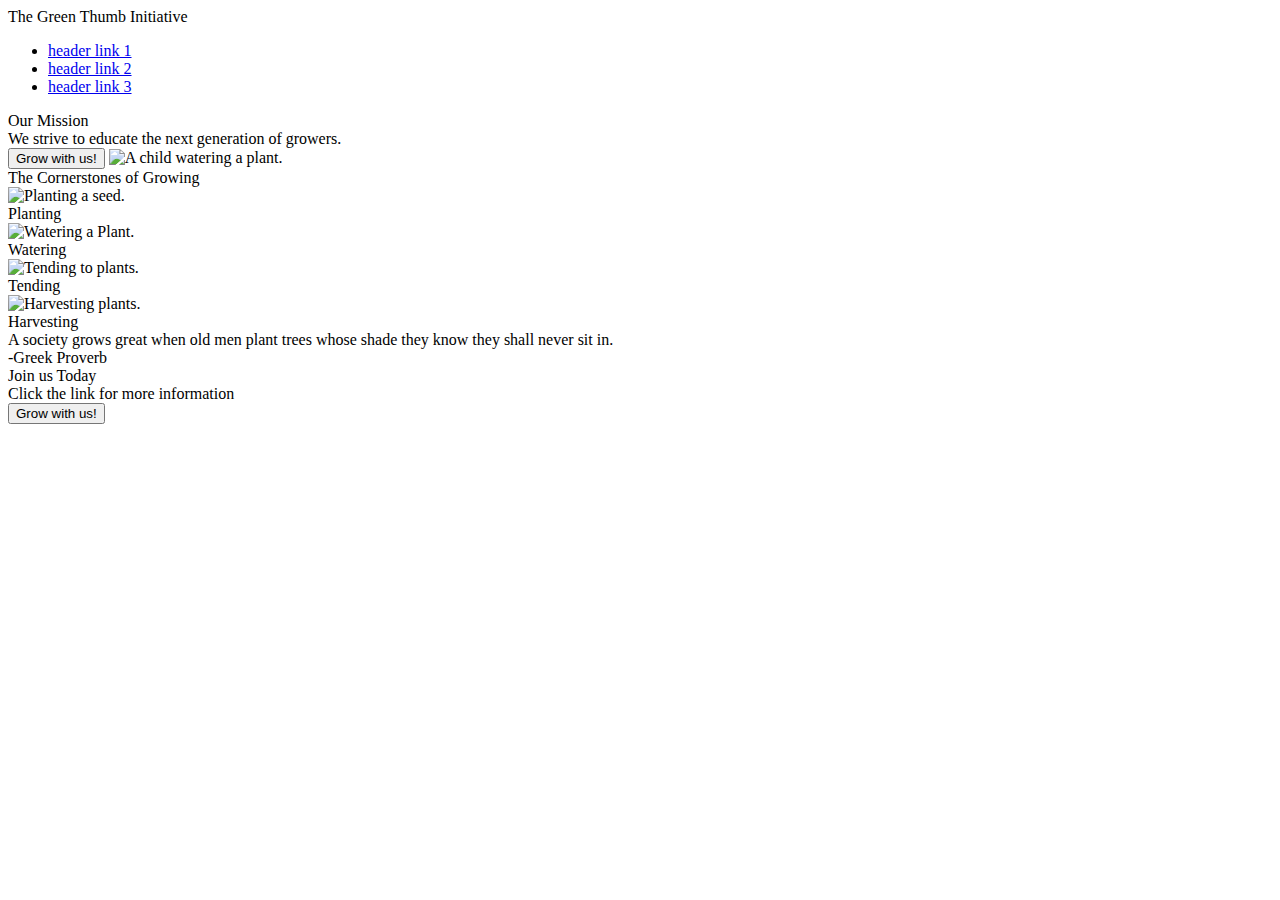
==== index.html @ f5af7a32 "html created." ====
<!DOCTYPE html>
<html lang="en">
<head>
    <meta charset="UTF-8">
    <meta http-equiv="X-UA-Compatible" content="IE=edge">
    <meta name="viewport" content="width=device-width, initial-scale=1.0">
    <title>The Green Thumb Initiative</title>
    <link rel="stylesheet" href="style.css">
</head>
<body>
<div class="one">
  <div class="Logo">
    The Green Thumb Initiative
    <ul>
        <li><a href="#"> header link 1</a></li>
        <li><a href="#"> header link 2</a></li>
        <li><a href="#"> header link 3</a></li>
    </ul>
  </div>
</div>
<div class="Header">
  Our Mission
  <div class="mission-content">
    We strive to educate the next generation of growers.
  </div>
  <div class="header-button"></div>
    <button>Grow with us!</button>
    <img src="./images/Child-gardening.avif" alt="A child watering a plant.">
  </div>
</div> 
<div class="two">
  <div class="header-2">The Cornerstones of Growing</div>
  <div class="img-1">
    <img src="./images/pexels-binyamin-mellish-169523.jpg" alt="Planting a seed.">
    <div class="text">Planting</div>
  </div>
  <div class="img-2">
    <img src="./images/pexels-karolina-grabowska-4750274.jpg" alt="Watering a Plant.">
    <div class="text">Watering</div>
  </div>
  <div class="img-3">
    <img src="./images/pexels-cottonbro-9724431.jpg" alt="Tending to plants.">
    <div class="text">Tending</div>
  </div>
  <div class="img-4">
    <img src="./images/pexels-markus-spiske-1268101.jpg" alt="Harvesting plants.">
    <div class="text">Harvesting</div>
  </div>
</div>
<div class="three">
  <div class="text">A society grows great when old men plant trees whose shade they know they shall never sit in.</div>
  <div class="author">-Greek Proverb</div>
</div>
<div class="four">
  <div class="box">
    <div class="text">Join us Today</div>
    <div class="text">Click the link for more information</div>
    <button>Grow with us!</button>
  </div>
</div>
</body>
</html>
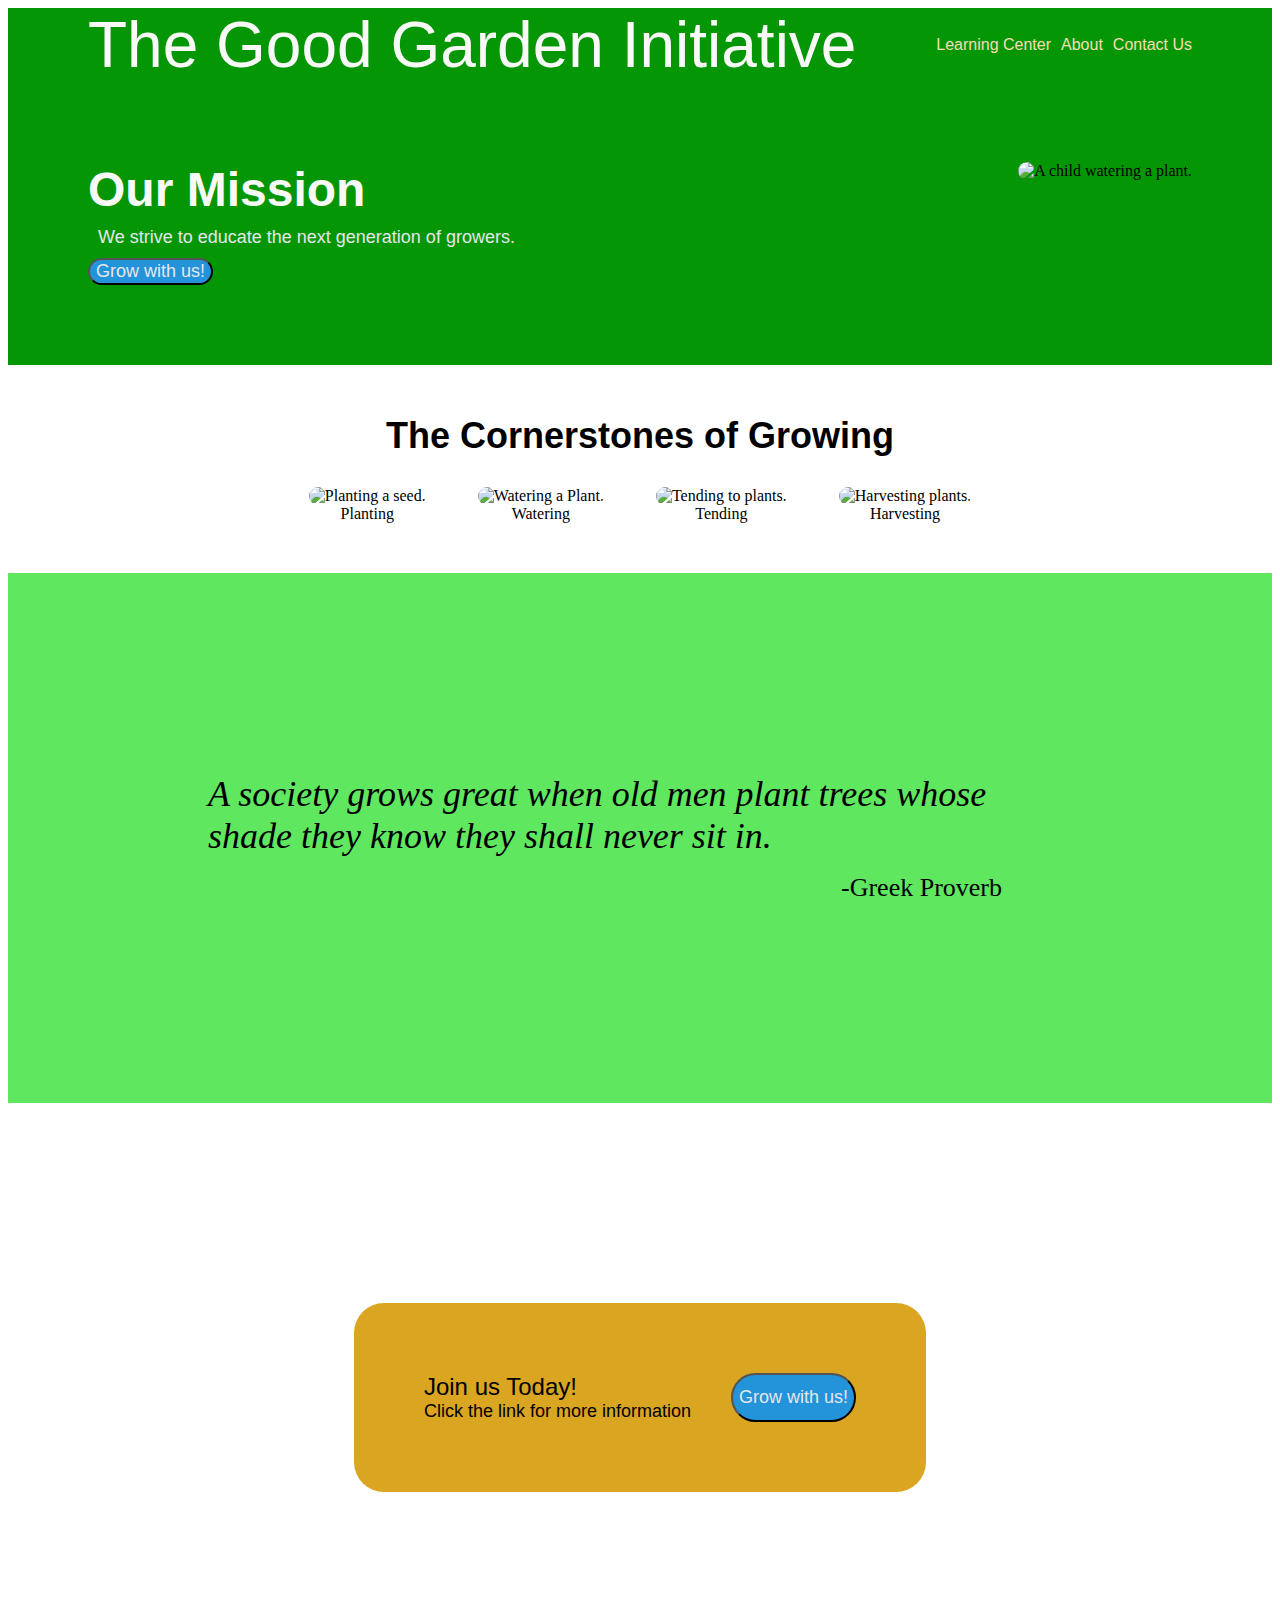
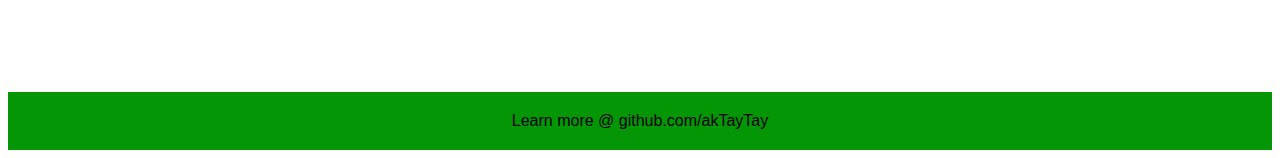
==== commit 056db3e1: "Final changes made." ====
--- a/index.html
+++ b/index.html
@@ -4,59 +4,73 @@
     <meta charset="UTF-8">
     <meta http-equiv="X-UA-Compatible" content="IE=edge">
     <meta name="viewport" content="width=device-width, initial-scale=1.0">
-    <title>The Green Thumb Initiative</title>
+    <title>The Good Garden Initiative</title>
     <link rel="stylesheet" href="style.css">
 </head>
 <body>
+<div class="One">
 <div class="one">
   <div class="Logo">
-    The Green Thumb Initiative
+    <div class="logo">The Good Garden Initiative</div>
     <ul>
-        <li><a href="#"> header link 1</a></li>
-        <li><a href="#"> header link 2</a></li>
-        <li><a href="#"> header link 3</a></li>
+        <li><a href="#"> Learning Center</a></li>
+        <li><a href="#"> About</a></li>
+        <li><a href="#"> Contact Us</a></li>
     </ul>
   </div>
 </div>
 <div class="Header">
-  Our Mission
-  <div class="mission-content">
-    We strive to educate the next generation of growers.
+  <div class="mission">
+  <div class="mission-main">Our Mission</div>
+  <div class="mission-content">We strive to educate the next generation of growers.</div>
+  <div class="header-button">
+    <button>Grow with us!</button></div>
   </div>
-  <div class="header-button"></div>
-    <button>Grow with us!</button>
+  <div class="img-0">
     <img src="./images/Child-gardening.avif" alt="A child watering a plant.">
   </div>
 </div> 
+</div>
 <div class="two">
   <div class="header-2">The Cornerstones of Growing</div>
-  <div class="img-1">
-    <img src="./images/pexels-binyamin-mellish-169523.jpg" alt="Planting a seed.">
-    <div class="text">Planting</div>
-  </div>
-  <div class="img-2">
-    <img src="./images/pexels-karolina-grabowska-4750274.jpg" alt="Watering a Plant.">
-    <div class="text">Watering</div>
-  </div>
-  <div class="img-3">
-    <img src="./images/pexels-cottonbro-9724431.jpg" alt="Tending to plants.">
-    <div class="text">Tending</div>
-  </div>
-  <div class="img-4">
-    <img src="./images/pexels-markus-spiske-1268101.jpg" alt="Harvesting plants.">
-    <div class="text">Harvesting</div>
+  <div id="all">
+    <div class="img-1">
+      <img class="image" src="./images/pexels-binyamin-mellish-169523.jpg" alt="Planting a seed.">
+      <div class="text">Planting</div>
+    </div>
+    <div class="img-2">
+      <img class="image" src="./images/pexels-karolina-grabowska-4750274.jpg" alt="Watering a Plant.">
+      <div class="text">Watering</div>
+    </div>
+    <div class="img-3">
+      <img class="image" src="./images/pexels-cottonbro-9724431.jpg" alt="Tending to plants.">
+      <div class="text">Tending</div>
+    </div>
+    <div class="img-4">
+      <img class="image" src="./images/pexels-markus-spiske-1268101.jpg" alt="Harvesting plants.">
+      <div class="text">Harvesting</div>
+    </div>
   </div>
 </div>
 <div class="three">
-  <div class="text">A society grows great when old men plant trees whose shade they know they shall never sit in.</div>
-  <div class="author">-Greek Proverb</div>
+  <div class="quote-box">
+    <div class="quote">A society grows great when old men plant trees whose shade they know they shall never sit in.</div>
+    <div class="author">-Greek Proverb</div>
+  </div>
 </div>
 <div class="four">
   <div class="box">
-    <div class="text">Join us Today</div>
-    <div class="text">Click the link for more information</div>
-    <button>Grow with us!</button>
+    <div class="box-left">
+      <div class="join-text">Join us Today!</div>
+      <div class="link-text">Click the link for more information</div>
+    </div>
+    <div class="box-right">
+      <button>Grow with us!</button>
+    </div>
   </div>
 </div>
+  <div class="footer">
+    <div class="footer-text">Learn more @ github.com/akTayTay</div>
+  </div>
 </body>
 </html>--- a/style.css
+++ b/style.css
@@ -0,0 +1,209 @@
+.One {
+    background-color: rgb(5, 150, 5);
+}
+
+.one {
+    display: flex;
+    
+}
+.logo {
+    font-size: 64px;
+    font-weight: 500;
+    color: #f9faf8;
+    font-family: sans-serif;
+}
+
+.Logo {
+    display: flex;
+    flex: 1;
+    flex-direction: row;
+    align-items: center;
+    justify-content: space-between;
+    margin-left: 80px;
+    margin-right: 80px;
+    margin-bottom: 80px;
+
+}
+
+ul {
+    list-style: none;
+    display: flex;
+    flex-direction: row;
+    justify-content: flex-end;
+    gap: 10px;
+}
+
+a {
+    text-decoration: none;
+    color: wheat;
+    font-family: sans-serif;
+}
+
+.Header {
+    display: flex;
+    justify-content: space-between;
+    margin-left: 80px;
+    margin-right: 80px;
+    padding-bottom: 80px;
+}
+
+.mission {
+    display: flex;
+    flex-direction: column;
+    align-items: flex-start;
+    justify-content: center;
+}
+
+.mission-main {
+    font-size: 48px;
+    font-weight: 800;
+    color: #f9faf8;
+    font-family: sans-serif;
+}
+
+.mission-content {
+    font-size: 18px;
+    color: #e5e7eb;
+    padding: 10px;
+    font-family: sans-serif;
+}
+
+button {
+    font-size: 18px;
+    color: #e5e7eb;
+    background: rgb(35, 147, 218);
+    font-family: sans-serif;
+}
+
+img {
+    border-radius: 30px;
+}
+
+.two {
+    display: flex;
+    flex: 1;
+    flex-direction: column;
+    justify-content: center;
+    align-items: center;
+    padding: 50px;
+    gap: 30px;
+}
+
+.header-2 {
+    display: flex;
+    flex: 1;
+    font-weight: 800;
+    font-size: 36px;
+    justify-content: center;
+    font-family: sans-serif;
+}
+
+#all {
+    display: flex;
+    flex: 1;
+    justify-content: space-evenly;
+    align-items: stretch;
+    gap: 52px;
+}
+
+.image{
+    height: 150px;
+    width: 200px;
+    border-radius: 30px;
+}
+
+.img-1.img-2.img-3.img-4 {
+    display: flex;
+    flex-flow: column wrap;
+    flex: 1;
+    align-items: center;
+    justify-content: center;
+    text-align: center;
+}
+
+.text{
+    display: flex;
+    justify-content: center;
+    align-items: center;
+    flex-flow: wrap;
+}
+
+.three {
+    display: flex;
+    flex: 1 0 0;
+    justify-content: center;
+    background: rgb(96, 231, 96);
+}
+
+.quote-box {
+    display: flex;
+    margin: 120px;
+    padding: 80px;
+    flex-direction: column; 
+    justify-content: space-between;
+}
+
+.quote {
+    display: flex;
+    justify-content: flex-start;
+    height: 100px;
+    font-size: 36px;
+    font-style: italic;
+}
+
+.author {
+    display: flex;
+    justify-content: flex-end; 
+    font-size: 26px;
+    font-weight: 500;
+    padding-right: 70px;
+}
+
+.four {
+    display: flex;
+    justify-content: center;
+    padding: 200px;
+}
+
+.box {
+    display: flex;
+    background: goldenrod;
+    justify-content: space-between;
+    padding: 50px;
+    border-radius: 30px;
+    
+}
+
+.box-left {
+    display: flex;
+    flex-direction: column;
+    padding: 20px;
+}
+
+.join-text {
+    font-size: 24px;
+    font-weight: 400;
+    font-family: sans-serif;
+}
+
+.link-text {
+    font-size: 18px;
+    font-family: sans-serif;
+}
+
+.box-right {
+    display: flex;
+    padding: 20px;
+}
+
+button {
+    border-radius: 30px;
+}
+
+.footer {
+    display: flex;
+    background-color: rgb(5, 150, 5);
+    justify-content: center;
+    padding: 20px;
+    font-family: sans-serif;
+}